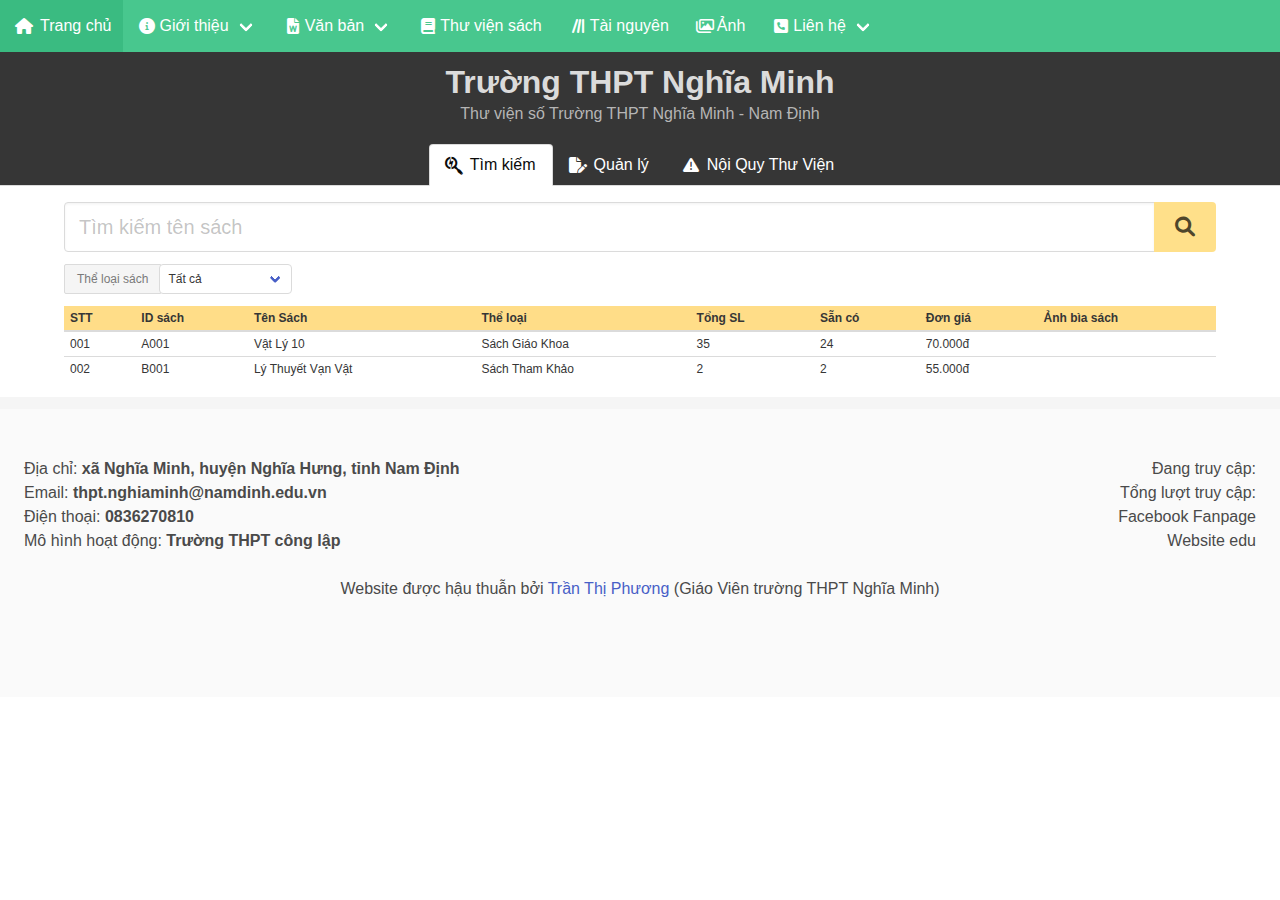
==== library/index.html @ 24c83bf4 "init" ====
<!doctype html>
<html lang="vi">

<head>
  <meta charset="utf-8">
  <meta http-equiv="x-ua-compatible" content="ie=edge">
  <meta name="viewport" content="width=device-width, initial-scale=1">
  <!-- Primary Meta Tags -->
  <title>THPT Nghĩa Minh - Nam Định | Thư viện</title>
  <meta name="title" content="THPT Nghĩa Minh - Nam Định">
  <meta name="description" content="Website trường THPT Nghĩa Minh - Nghĩa Hưng - Nam Định">

  <meta property="og:type" content="website">
  <meta property="og:title" content="Thư viện | THPT Nghĩa Minh - Nam Định">
  <meta property="og:description" content="Thư viện số | Trường THPT Nghĩa Minh - Nghĩa Hưng - Nam Định">
  <!-- <meta property="og:url" content=""> -->
  <!-- <meta property="og:image" content=""> -->


  <!-- CSS LIBRARY  -->
  <link rel="stylesheet" href="/static/css/bulma.min.css">
  <link rel="stylesheet" href="/static/css/FA-611-Free.min.css">
  <!-- Google tag (gtag.js) -->
  <!-- <script async src="https://www.googletagmanager.com/gtag/js?id=G-KWFKF0G847"></script> -->
  <script>
    window.dataLayer = window.dataLayer || [];
    function gtag() { dataLayer.push(arguments); }
    // gtag('js', new Date());  gtag('config', 'G-KWFKF0G847');
  </script>
  <!-- platform  -->
  <script src="/static/js/AkiPlatform.js" async></script>
  <!-- AKIBASE  -->
  <link rel="stylesheet" type="text/css" href="/static/css/akibase-2023.10.css">
  <link rel="stylesheet" type="text/css" href="/static/css/style.css">
  <script src="/static/js/akibase-2023.10.js"></script>
  <script src="/static/js/main.js"></script>
  <script src="/static/js/sorttable.js"></script>
  <script src="/static/js/library.js" defer></script>
</head>

<body class="has-navbar-fixed-top has-background-light">

  <div id="MAIN_PRELOAD">
    <div class="preloader"></div>
  </div>
  <!-- NOTIFICATION -->
  <div id="NOTI_AREA" class="container"></div>
  <!-- MODAL  -->
  <div id="MainModal" class="modal"></div>
  <!-- HEADPAGE  -->
  <section id="HEADPAGE" class="hero is-small is-dark">
    <div class="hero-body p-3">
      <div class="container has-text-centered">
        <h1 class="title has-text-weight-semi-bold has-text-grey-lighter">
          Trường THPT Nghĩa Minh
        </h1>
        <h2 class="subtitle is-size-6	has-text-grey-light">
          Thư viện số Trường THPT Nghĩa Minh - Nam Định
        </h2>
      </div>
    </div>
  </section>
</body>

<section class="TAB mb-1" id="tabs-library">
  <!-- TAB1 HEAD  -->
  <div class="TabHead has-background-dark pt-2">
    <div class="tabs is-dark is-centered is-boxed has-text-black">
      <ul>
        <li id="Find" data-name="Tìm kiếm" data-icon="fa-brands fa-searchengin fa-lg"> </li>
        <li id="Manage" data-name="Quản lý" data-icon="fa-solid fa-file-pen"> </li>
        <li id="Terms" data-name="Nội Quy Thư Viện" data-icon="fa-solid fa-triangle-exclamation"> </li>
      </ul>
    </div>
  </div>
  <!-- TAB1 BODY  -->
  <div class="TabBody pt-4 pb-4 has-background-white">
    <div id="Find-body" class="is-hidden container">
      <!-- search  -->
      <div class="field has-addons has-icons-right">
        <p class="control is-expanded">
          <input class="input is-medium" type="search" placeholder="Tìm kiếm tên sách">
        </p>
        <p class="control">
          <button class="button is-medium is-warning">
            <i class="fa-solid fa-magnifying-glass"></i>
          </button>
        </p>
      </div>
      <!-- search options -->
      <div class="field has-addons">
        <p class="control">
          <a class="button is-static is-small">Thể loại sách</a>
        </p>
        <p class="control">
        <div class="select is-small">
          <select>
            <option>Tất cả</option>
            <option>Sách Giáo Khoa</option>
            <option>Sách Tham Khảo</option>
            <option>Sách Nghiệp Vụ</option>
          </select>
        </div>
        </p>
      </div>
      <!-- end search option -->
      <div class="content">
        <div class="table-container limitHeight mb-0" style="max-height: 500px;">
          <table id="LibraryTable"
            class="table sortable is-fullwidth is-narrow is-hoverable is-size-7">
            <thead class="has-background-warning">
              <tr>
                <th>STT</th>
                <th>ID sách</th>
                <th style="min-width: 4em;">Tên Sách</th>
                <th>Thể loại</th>
                <th>Tổng SL</th>
                <th>Sẵn có</th>
                <th>Đơn giá</th>
                <th>Ảnh bìa sách</th>
              </tr>
            </thead>
            <tbody>
              <tr>
                <td>001</td>
                <td>A001</td>
                <td>Vật Lý 10</td>
                <td>Sách Giáo Khoa</td>
                <td>35</td>
                <td>24</td>
                <td>70.000đ</td>
                <td></td>
              </tr>
              <tr>
                <td>002</td>
                <td>B001</td>
                <td>Lý Thuyết Vạn Vật</td>
                <td>Sách Tham Khảo</td>
                <td>2</td>
                <td>2</td>
                <td>55.000đ</td>
                <td></td>
              </tr>
            </tbody>
          </table>
        </div>
      </div>
    </div>
    <div id="Manage-body" class="is-hidden container">
      <h3 class="title">Quản lý Thư viện</h3>
      <p class="subtitle">Xin chào <em><span class="username">USERNAME</span></em>
        <br>Tài khoản của bạn chưa được cấp quyền quản lý thư viện.
      </p>
      <div class="content">
        <div class="container box" style="height: 300px;"></div>

      </div>
    </div>
    <div id="Terms-body" class="is-hidden container">
      <div class="content">
        <h1 class="title">NỘI QUY PHÒNG THƯ VIỆN</h1>
        <div class="container content box">
          <blockquote>
            Thời gian mở cửa: Thư viện mở cửa từ <b>thứ hai đến thứ 7 hàng tuần</b> <br>
            Buổi sáng: <b>Từ 7h đến 11h</b> <br>
            Buổi chiều: <b>Từ 14h đến 17h</b> <br>
          </blockquote>
          Tất cả các cán bộ, giáo viên, nhân viên và học sinh đến đọc sách, nghiên cứu, học tập tại thư viện phải tuân thủ nội quy nhà trường và chú ý một số những quy định sau đây:
          <h4>I. Đối với cán bộ giáo viên, nhân viên và học sinh:</h4>
          <ul>
            <li>
              Điều 1: Sách, báo trong thư viện là tài sản chung của nhà trường, Mọi cán bộ, giáo viên, học sinh, đều có quyền sử dụng
              và có trách nhiệm xây dựng thư viện ngày một tốt hơn.
            </li>
            <li>Điều 2: Sách, báo trong thư viện phải được sắp xếp khoa học để giới thiệu và phục vụ kịp thời nhu cầu của bạn đọc.</li>
            <li>
              Điều 3: Lịch làm việc của trường trong tuần: <br>
              - Thứ 2, 4, 5, 6, 7: phục vụ bạn đọc. <br>
              - Thứ 3 tu bổ sách, báo và làm nghiệp vụ.
            </li>
            <li>Điều 4: Bạn đọc đến thư viện phải trật tự, giữ gìn vệ sinh chung, mượn sách đúng kỳ hạn và theo sự hướng dẫn của cán bộ Thư viện</li>
            <li>
              Điều 5: Một số sách bạn đọc có thể mượn về nhà. Thời hạn: <br>
              - Sách giáo khoa, sách nghiệp vụ: Mượn trong năm <br>
              - Sách tham khảo: 6 ngày
            </li>
            <li>Điều 6: Bạn đọc cần giữ gìn sách, báo cẩn thận, không được làm nhàu nát hoặc viết vẽ vào sách. Nếu làm hư nát, mất sẽ phải bồi thường với giá trị từ 1 đến 3 lần.</li>
          </ul>

          <i>Nghĩa Hưng, ngày 01 tháng 8 năm 2023</i>

        </div>
      </div>
    </div>
  </div>
</section>

</html>
---- static/css/akibase-2023.10.css ----
/* 
2023.06 NOTE: 

*/
:root {
  --mint: #e3f6f1;
}
html {
  scroll-behavior: smooth;
}
body::-webkit-scrollbar {
  background-color: #fff;
  width: 16px;
}
body::-webkit-scrollbar-track {
  background-color: #fff;
}
body::-webkit-scrollbar-thumb {
  background-color: #babac0;
  border-radius: 16px;
  border: 4px solid #fff;
}
body::-webkit-scrollbar-button {
  display: none;
}
/* FX */
@-webkit-keyframes fx-clear-fade {
  0% {
    opacity: 1;
  }
  100% {
    opacity: 0;
  }
}
@keyframes fx-clear-fade {
  0% {
    opacity: 1;
  }
  100% {
    opacity: 0;
  }
}
.fx-clear-fade {
  animation-name: fx-clear-fade;
  animation-duration: 0.3s;
}
@-webkit-keyframes fade {
  0% {
    opacity: 0
  }
  100% {
    opacity: 1
  }
}
@keyframes fade {
  0% {
    opacity: 0
  }
  100% {
    opacity: 1
  }
}
/* ___ PRELOAD __ */
#MAIN_PRELOAD {
  position: fixed;
  top: 0;
  left: 0;
  width: 100%;
  height: 100%;
  z-index: 9999;
  background: #222;
  opacity: 0.95;
}
.preloader {
  display: block;
  position: relative;
  left: 50%;
  top: 50%;
  width: 150px;
  height: 150px;
  margin: -75px 0 0 -75px;
  border-radius: 50%;
  border: 3px solid transparent;
  border-top-color: #FF0000;
  -webkit-animation: spin 2s linear infinite;
  animation: spin 2s linear infinite;
}
.preloader:before {
  content: "";
  position: absolute;
  top: 5px;
  left: 5px;
  right: 5px;
  bottom: 5px;
  border-radius: 50%;
  border: 3px solid transparent;
  border-top-color: #0000FF;
  -webkit-animation: spin 3s linear infinite;
  animation: spin 3s linear infinite;
}
.preloader:after {
  content: "";
  position: absolute;
  top: 15px;
  left: 15px;
  right: 15px;
  bottom: 15px;
  border-radius: 50%;
  border: 3px solid transparent;
  border-top-color: #000;
  -webkit-animation: spin 1.5s linear infinite;
  animation: spin 1.5s linear infinite;
}
@-webkit-keyframes spin {
  0% {
    -webkit-transform: rotate(0deg);
    -ms-transform: rotate(0deg);
    transform: rotate(0deg);
  }
  100% {
    -webkit-transform: rotate(360deg);
    -ms-transform: rotate(360deg);
    transform: rotate(360deg);
  }
}
@keyframes spin {
  0% {
    -webkit-transform: rotate(0deg);
    -ms-transform: rotate(0deg);
    transform: rotate(0deg);
  }
  100% {
    -webkit-transform: rotate(360deg);
    -ms-transform: rotate(360deg);
    transform: rotate(360deg);
  }
}
/* __ END PRELOAD __  */
/* MEDIA QUERY  */
@media screen and (max-width: 425px) {
  .menuFlex .button {
    font-size: 0.8rem;
  }
  .uploadArea {
    padding: 30px 5px !important;
  }
}
@media screen and (max-width: 1024px) {
  .navbar-dropdown .is-active {
    display: block;
  }
  .navbar-dropdown:not(.is-active) {
    display: none;
  }
  .slideShow {
    margin: 5px !important;
  }
  .slideShow .body {
    max-height: 220px !important;
  }
}
/* GLOBAL */
.w-25p {
  width: 25%;
}
.w-50p {
  width: 50%;
}
.w-33p {
  width: 33%;
}
.w-100p {
  width: 100%;
}
.w-fit {
  width: fit-content;
}
.w-25v {
  width: 25vw;
}
.w-50v {
  width: 50vw;
}
.w-100v {
  width: 100vw;
}
.h-25p {
  height: 25%;
}
.h-50p {
  height: 50%;
}
.h-100p {
  height: 100%;
}
.h-25v {
  height: 25vh;
}
.h-50v {
  height: 50vh;
}
.h-100v {
  height: 100vh;
}
.mh-auto {
  margin-left: auto;
  margin-right: auto;
}
.borderNONE {
  border: none !important;
}
.UserSelectNONE {
  user-select: none;
  -webkit-user-select: none;
}
table.sortable th:not(.DONT_SORTABLE) {
  cursor: pointer;
}
th {
  position: sticky;
  box-shadow: #000 0 0 3px;
  top: 0px;
  z-index: 1;
  background: #fd8;
}
.xOverFlow {
  overflow-x: auto;
}
.fadefx {
  -webkit-animation-name: fade;
  -webkit-animation-duration: 250ms;
  animation-name: fade;
  animation-duration: 250ms;
}
.embedContainer.small {
  flex-basis: auto;
  height: 240px;
}
.uploadArea {
  border-style: dashed;
  border-radius: 19px;
  border-width: 5px;
  cursor: pointer;
  width: 100%;
  padding: 60px 5px;
  transition: 0.7s;
  display: flex;
  border-color: #485fc7;
  background-color: #888888;
  color: #888888;
}
.uploadArea:hover {
  background-color: #cdc1a0;
}
.uploadArea::before {
  margin-bottom: 1rem;
  font-family: "Font Awesome 6 Free";
  content: "\f093";
  font-weight: 900;
  font-size: 3rem;
  text-align: center;
  color: #fff;
}
.uploadArea::after {
  content: "Kéo thả file vào đây hoặc bấm để chọn file";
  color: #fff;
  text-align: center;
  margin-top: 1rem;
}
input[type="file"]::file-selector-button {
  display: none;
}
/* FIX BULMA  */
a.navbar-item.newtab,
.button.newtab {
  flex-wrap: nowrap;
}
.flexBasisUnset {
  flex-basis: auto !important;
}
.navbar-end .navbar-dropdown {
  left: auto;
  right: 3px;
}
.tabs.is-dark.is-boxed a {
  color: #fff;
}
.tabs.is-dark.is-boxed li:not(.is-active) a:hover {
  background-color: #f5f5f559;
}
.tabs.is-boxed li.is-active a {
  color: unset;
}
nav.is-mint,
.button.is-mint,
.tabs.is-boxed.is-mint li.is-active a {
  background-color: var(--mint) !important;
  color: #222 !important;
}
.notification {
  opacity: 0.96;
  margin-bottom: 0.3rem !important;
  cursor: pointer;
  padding: 10px;
  max-height: 400px;
  overflow: hidden;
  box-sizing: border-box;
  transform: translateY(-20px);
  transition: all 0.1s;
}
.notification.show {
  transform: translateY(0);
}
.notification:hover {
  opacity: 1;
}
/* END FIX BULMA  */
/* START ELEMENTS  */
.navbar-item.redDot::after {
  content: '';
  width: 8px;
  height: 8px;
  background: red;
  border-radius: 100%;
  position: absolute;
  top: 17px;
  right: 12px;
}
#ModalNode div.loadingContainer {
  display: flex;
  justify-content: center;
}
#ModalNode span.loader {
  font-size: 3em;
}
.navbar-item.navIcon {
  width: 52px;
  display: flex;
  justify-content: center;
}
.menuFlex {
  display: flex;
  justify-content: space-evenly;
}
.akiflex-hor {
  display: flex;
  flex-direction: row;
  flex-wrap: nowrap;
  justify-content: space-between;
  align-content: space-between;
  align-items: center;
}
.akiflex-ver {
  display: flex;
  flex-direction: column;
  flex-wrap: nowrap;
  justify-content: space-between;
  align-content: space-between;
  align-items: center;
}
.box .head {
  width: 100%;
  display: block;
  position: relative;
}
#NOTI_AREA {
  position: fixed;
  left: 0;
  right: 0;
  top: 55px;
  z-index: 50;
  width: 32rem;
  max-width: 100%;
  word-break: break-word;
}
#NOTI_AREA .clearAll {
  position: absolute;
  right: 0;
  top: 0;
  color: white;
  display: none;
}
.notification>#NOTI_AREA:first-child {
  display: block;
}
.clearAll:hover {
  cursor: pointer;
  background: rgb(10 10 10 / 50%);
}
.clearAll {
  margin: 0.3rem;
  border-style: none;
  border-radius: 2px;
  background: rgb(10 10 10 / 20%);
  padding: 0.2rem 0.5rem;
}
.clearAll::after {
  content: "ClearAll";
}
/* SWITCH TOGGLE  */
.switch {
  position: relative;
  display: inline-block;
  width: 2.8em;
  height: 1.5em;
}
.switch input {
  opacity: 0;
  width: 0;
  height: 0;
}
.slider {
  position: absolute;
  cursor: pointer;
  top: 0;
  left: 0;
  right: 0;
  bottom: 0;
  background-color: #ccc;
  transition: .2s;
  display: flex;
  align-items: center;
}
.slider:before {
  content: "";
  height: 1em;
  width: 1em;
  margin-left: .3em;
  background-color: white;
  transition: .2s;
}
input:checked+.slider {
  background-color: #48c78e;
}
input:checked+.slider:before {
  transform: translateX(1.1em);
}
.slider.round {
  border-radius: 34px;
}
.slider.round:before {
  border-radius: 50%;
}
/* SLIDE SHOW */
.slideShow {
  background-color: inherit;
  margin: 0.5rem auto;
  max-width: 1024px;
}
.slideShow .body {
  height: 50vh;
  max-height: 400px;
  min-height: 270px;
  color: #ffffff;
  padding: 1rem;
  display: flex;
  position: relative;
  justify-content: center;
  align-items: flex-end;
}
.slideChild {
  display: none;
  position: absolute;
  top: 0;
  left: 0;
  right: 0;
  bottom: 0;
  border-radius: 14px;
  background-repeat: no-repeat;
  background-attachment: local;
  background-position: top;
  background-size: cover;
  text-align: center;
  background-color: #80808080;
  box-shadow: #8888 1px 1px 5px;
}
.slideChild .ss-text {
  position: absolute;
  bottom: 10px;
  left: 5px;
  right: 5px;
  text-shadow: #888 0 0 5px;
  color: #fff;
}
.slideShow .indicatorBox {
  display: flex;
  justify-content: center;
  align-items: center;
  height: fit-content;
}
.slideShow .indicator {
  transition: 0.5s;
  cursor: pointer;
  width: 20px;
  height: 20px;
  margin: 5px;
  border-radius: 50%;
  background-color: #ccc;
  box-shadow: #888 0 0 3px;
}
.slideShow .indicator.show {
  background-color: #fff;
  border-radius: 15px;
  width: 40px;
}
.slideShow .show {
  display: block !important;
  -webkit-animation-name: fade;
  -webkit-animation-duration: 0.5s;
  animation-name: fade;
  animation-duration: 0.5s;
}
---- static/css/style.css ----
html {
  overflow-y: auto;
}
#registerSection {
  max-width: 1080px;
}
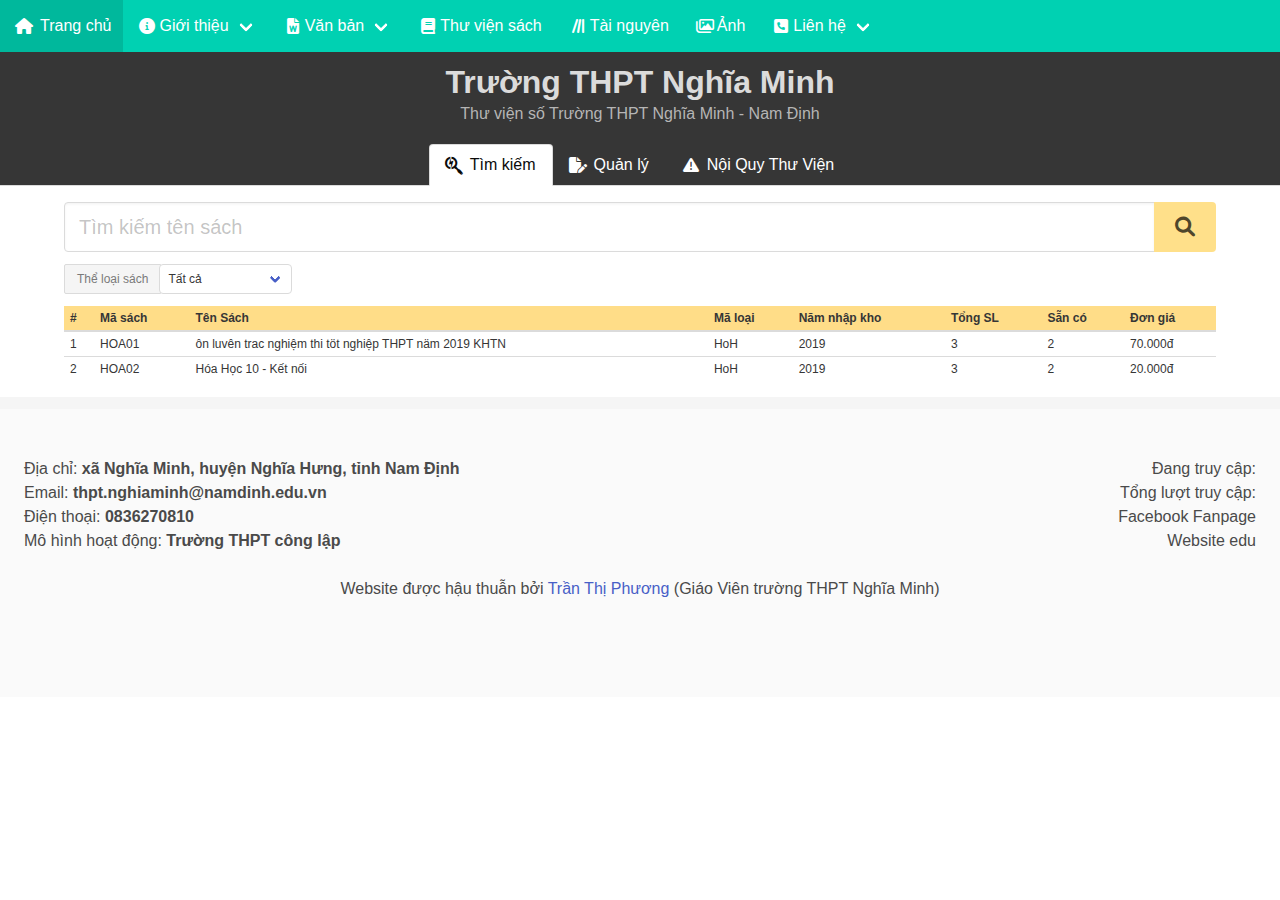
==== commit d468e199: "Update" ====
--- a/library/index.html
+++ b/library/index.html
@@ -104,46 +104,44 @@
         </p>
       </div>
       <!-- end search option -->
-      <div class="content">
-        <div class="table-container limitHeight mb-0" style="max-height: 500px;">
-          <table id="LibraryTable"
-            class="table sortable is-fullwidth is-narrow is-hoverable is-size-7">
-            <thead class="has-background-warning">
-              <tr>
-                <th>STT</th>
-                <th>ID sách</th>
-                <th style="min-width: 4em;">Tên Sách</th>
-                <th>Thể loại</th>
-                <th>Tổng SL</th>
-                <th>Sẵn có</th>
-                <th>Đơn giá</th>
-                <th>Ảnh bìa sách</th>
-              </tr>
-            </thead>
-            <tbody>
-              <tr>
-                <td>001</td>
-                <td>A001</td>
-                <td>Vật Lý 10</td>
-                <td>Sách Giáo Khoa</td>
-                <td>35</td>
-                <td>24</td>
-                <td>70.000đ</td>
-                <td></td>
-              </tr>
-              <tr>
-                <td>002</td>
-                <td>B001</td>
-                <td>Lý Thuyết Vạn Vật</td>
-                <td>Sách Tham Khảo</td>
-                <td>2</td>
-                <td>2</td>
-                <td>55.000đ</td>
-                <td></td>
-              </tr>
-            </tbody>
-          </table>
-        </div>
+      <div class="table-container limitHeight mb-0" style="max-height: 500px;">
+        <table id="LibraryTable"
+          class="table sortable is-fullwidth is-narrow is-hoverable is-size-7">
+          <thead class="has-background-warning counter parent">
+            <tr>
+              <th>#</th>
+              <th>Mã sách</th>
+              <th style="min-width: 4em;">Tên Sách</th>
+              <th class="AUTH">Mã loại</th>
+              <th class="AUTH">Năm nhập kho</th>
+              <th>Tổng SL</th>
+              <th>Sẵn có</th>
+              <th>Đơn giá</th>
+            </tr>
+          </thead>
+          <tbody>
+            <tr>
+              <td class="counter child"></td>
+              <td>HOA01</td>
+              <td>ôn luvên trac nghiệm thi töt nghiệp THPT näm 2019 KHTN</td>
+              <td>HoH</td>
+              <td>2019</td>
+              <td>3</td>
+              <td>2</td>
+              <td>70.000đ</td>
+            </tr>
+            <tr>
+              <td class="counter child"></td>
+              <td>HOA02</td>
+              <td>Hóa Học 10 - Kết nối</td>
+              <td>HoH</td>
+              <td>2019</td>
+              <td>3</td>
+              <td>2</td>
+              <td>20.000đ</td>
+            </tr>
+          </tbody>
+        </table>
       </div>
     </div>
     <div id="Manage-body" class="is-hidden container">
@@ -153,7 +151,6 @@
       </p>
       <div class="content">
         <div class="container box" style="height: 300px;"></div>
-
       </div>
     </div>
     <div id="Terms-body" class="is-hidden container">
--- a/static/css/akibase-2023.10.css
+++ b/static/css/akibase-2023.10.css
@@ -160,6 +160,13 @@
   }
 }
 /* GLOBAL */
+.counter.parent {
+  counter-reset: countVar;
+}
+.counter.child::after {
+  counter-increment: countVar;
+  content: counter(countVar);
+}
 .w-25p {
   width: 25%;
 }
--- a/static/css/style.css
+++ b/static/css/style.css
@@ -3,4 +3,4 @@
 }
 #registerSection {
   max-width: 1080px;
-}+}
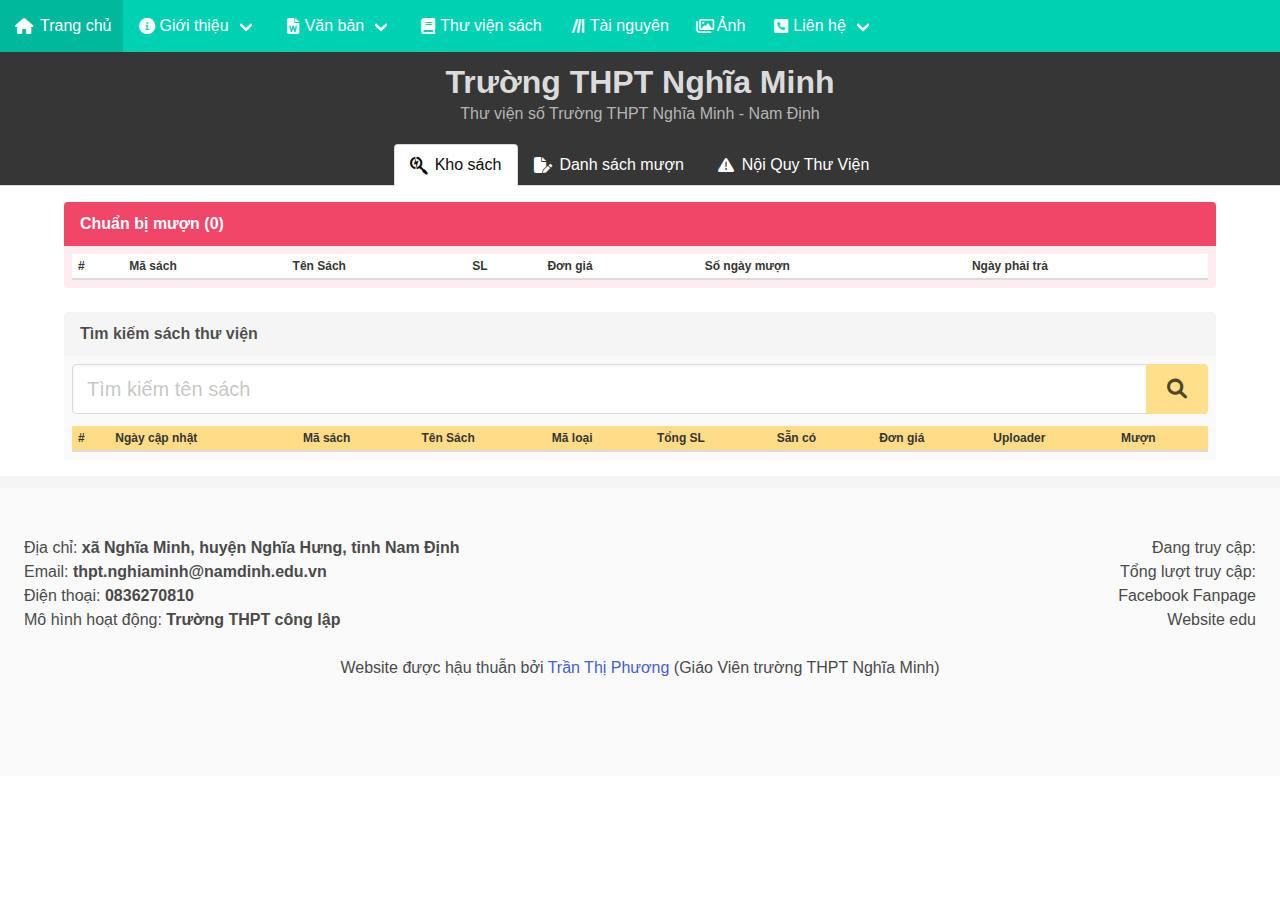
==== commit 0a03b325: "update start working with git correctly" ====
--- a/library/index.html
+++ b/library/index.html
@@ -32,10 +32,10 @@
   <!-- AKIBASE  -->
   <link rel="stylesheet" type="text/css" href="/static/css/akibase-2023.10.css">
   <link rel="stylesheet" type="text/css" href="/static/css/style.css">
-  <script src="/static/js/akibase-2023.10.js"></script>
-  <script src="/static/js/main.js"></script>
-  <script src="/static/js/sorttable.js"></script>
-  <script src="/static/js/library.js" defer></script>
+  <script src="/static/js/akibase-2023.10.js?r=1"></script>
+  <script src="/static/js/main.js?r=1"></script>
+  <script src="/static/js/sorttable.js?r=1"></script>
+  <script src="/static/js/library.js?r=2" defer></script>
 </head>
 
 <body class="has-navbar-fixed-top has-background-light">
@@ -67,8 +67,8 @@
   <div class="TabHead has-background-dark pt-2">
     <div class="tabs is-dark is-centered is-boxed has-text-black">
       <ul>
-        <li id="Find" data-name="Tìm kiếm" data-icon="fa-brands fa-searchengin fa-lg"> </li>
-        <li id="Manage" data-name="Quản lý" data-icon="fa-solid fa-file-pen"> </li>
+        <li id="Find" data-name="Kho sách" data-icon="fa-brands fa-searchengin fa-lg"> </li>
+        <li id="Manage" data-name="Danh sách mượn" data-icon="fa-solid fa-file-pen"> </li>
         <li id="Terms" data-name="Nội Quy Thư Viện" data-icon="fa-solid fa-triangle-exclamation"> </li>
       </ul>
     </div>
@@ -76,82 +76,187 @@
   <!-- TAB1 BODY  -->
   <div class="TabBody pt-4 pb-4 has-background-white">
     <div id="Find-body" class="is-hidden container">
+
+      <!-- ADMIN AREA -->
+      <article id="ManageLibrary" class="message is-info is-hidden">
+        <div class="message-header">Quản lý Kho sách [Admin] </div>
+        <div class="message-body pt-2">
+          <form id=admin_manageLib_form enctype="multipart/form-data" class="" method="post" onsubmit="library.AdminPost(this);return false;">
+            <p class="help mb-2">Mã sách được coi là ID riêng biệt cho từng tên sách.
+              <br> Ví dụ "Ngữ Văn 8 tập 1" sẽ có mã sách là riêng biệt và duy nhất, có thể có nhiều quyển
+            </p>
+            <div class="field is-horizontal">
+              <div class="field-body">
+                <div class="field has-addons">
+                  <p class="control">
+                    <a class="button is-static is-small">Mã Sách</a>
+                  </p>
+                  <p class="control">
+                    <input name=bid class="input is-small" type="text" maxlength="5">
+                  </p>
+                </div>
+                <div class="field has-addons" style="flex-basis: 100%;">
+                  <p class="control">
+                    <a class="button is-static is-small">Tên Sách</a>
+                  </p>
+                  <p class="control is-expanded">
+                    <input name=bname class="input is-small" type="text" maxlength="40">
+                  </p>
+                </div>
+                <div class="field has-addons">
+                  <p class="control">
+                    <a class="button is-static is-small">Mã loại</a>
+                  </p>
+                  <p class="control is-expanded">
+                    <input name=cateCode class="input is-small" type="text" maxlength="4">
+                  </p>
+                </div>
+              </div>
+            </div>
+            <div class="field is-horizontal">
+              <div class="field-body">
+                <div class="field has-addons">
+                  <p class="control">
+                    <a class="button is-static is-small">Số lượng</a>
+                  </p>
+                  <p class="control is-expanded">
+                    <input name=quanti class="input is-small" type="number" maxlength="5">
+                  </p>
+                </div>
+                <div class="field has-addons">
+                  <p class="control">
+                    <a class="button is-static is-small">Đơn giá</a>
+                  </p>
+                  <p class="control is-expanded">
+                    <input name="price" class="input is-small" type="number" maxlength="7">
+                  </p>
+                  <p class="control">
+                    <a class="button is-static is-small">VNĐ</a>
+                  </p>
+                </div>
+                <div class="field has-addons">
+                  <p class="control">
+                    <a class="button is-static is-small">Năm nhập kho</a>
+                  </p>
+                  <p class="control">
+                    <input name=inyear class="input is-small" type="number" maxlength="4">
+                  </p>
+                </div>
+                <div class="field has-addons">
+                  <p class="control">
+                    <button type="submit" class="button is-small is-success">
+                      <span class="icon"><i class="fa-solid fa-cloud-arrow-up"></i></span>
+                      <span>Cập nhật</span>
+                    </button>
+                  </p>
+                </div>
+              </div>
+            </div>
+          </form>
+        </div>
+      </article>
+
+      <!-- Cart AREA -->
+      <article id="LibraryCart" class="message is-danger">
+        <div class="message-header">
+          <p>Chuẩn bị mượn (<span class="num">0</span>)</p>
+        </div>
+        <div class="message-body p-2">
+          <div class="table-container limitHeight mb-0" style="max-height: 500px;">
+            <table id="LibraryCartTable"
+              class="table sortable is-fullwidth is-narrow is-hoverable is-size-7">
+              <thead class="counter parent">
+                <tr>
+                  <th>#</th>
+                  <th>Mã sách</th>
+                  <th style="min-width: 4em;">Tên Sách</th>
+                  <th>SL</th>
+                  <th>Đơn giá</th>
+                  <th>Số ngày mượn</th>
+                  <th>Ngày phải trả</th>
+                </tr>
+              </thead>
+              <tbody>
+              </tbody>
+            </table>
+          </div>
+        </div>
+      </article>
+
       <!-- search  -->
-      <div class="field has-addons has-icons-right">
-        <p class="control is-expanded">
-          <input class="input is-medium" type="search" placeholder="Tìm kiếm tên sách">
-        </p>
-        <p class="control">
-          <button class="button is-medium is-warning">
-            <i class="fa-solid fa-magnifying-glass"></i>
-          </button>
-        </p>
+      <article id="LibrarySearch" class="message is-light">
+        <div class="message-header">
+          Tìm kiếm sách thư viện
+        </div>
+        <div class="message-body p-2">
+          <div class="field has-addons has-icons-right is-fullwidth">
+            <p class="control is-expanded">
+              <input class="input is-medium" type="search" placeholder="Tìm kiếm tên sách">
+            </p>
+            <p class="control">
+              <button class="button is-medium is-warning">
+                <i class="fa-solid fa-magnifying-glass"></i>
+              </button>
+            </p>
+          </div>
+
+          <div class="table-container limitHeight mb-0" style="max-height: 700px;">
+            <table id="LibraryTable"
+              class="table sortable is-fullwidth is-narrow is-hoverable is-size-7">
+              <thead class="has-background-warning counter parent">
+                <tr>
+                  <th>#</th>
+                  <th>Ngày cập nhật</th>
+                  <th>Mã sách</th>
+                  <th style="min-width: 4em;">Tên Sách</th>
+                  <th>Mã loại</th>
+                  <th>Tổng SL</th>
+                  <th>Sẵn có</th>
+                  <th>Đơn giá</th>
+                  <th>Uploader</th>
+                  <th>Mượn</th>
+                </tr>
+              </thead>
+              <tbody>
+              </tbody>
+            </table>
+          </div>
+        </div>
+      </article>
+    </div>
+    <div id="Manage-body" class="is-hidden container">
+      <div class="ListBorrow">
+        <p class="title">Danh sách đã mượn: </p>
+        <div class="table-container limitHeight mb-0" style="max-height: 500px;">
+          <table id="BorrowedTable"
+            class="table sortable is-fullwidth is-narrow is-hoverable is-size-7">
+            <thead class="has-background-warning counter parent">
+              <tr>
+                <th>#</th>
+                <th>Mã sách</th>
+                <th style="min-width: 4em;">Tên Sách</th>
+                <th>SL (quyển)</th>
+                <th>Ngày mượn</th>
+                <th>Số ngày</th>
+                <th>Ngày phải trả</th>
+                <th>Ngày thực trả</th>
+                <th>Quá hạn</th>
+                <th>Cập nhật lần cuối</th>
+                <th>Cập nhật bởi</th>
+              </tr>
+            </thead>
+          </table>
+        </div>
       </div>
-      <!-- search options -->
-      <div class="field has-addons">
-        <p class="control">
-          <a class="button is-static is-small">Thể loại sách</a>
-        </p>
-        <p class="control">
-        <div class="select is-small">
-          <select>
-            <option>Tất cả</option>
-            <option>Sách Giáo Khoa</option>
-            <option>Sách Tham Khảo</option>
-            <option>Sách Nghiệp Vụ</option>
-          </select>
-        </div>
-        </p>
-      </div>
-      <!-- end search option -->
-      <div class="table-container limitHeight mb-0" style="max-height: 500px;">
-        <table id="LibraryTable"
-          class="table sortable is-fullwidth is-narrow is-hoverable is-size-7">
-          <thead class="has-background-warning counter parent">
-            <tr>
-              <th>#</th>
-              <th>Mã sách</th>
-              <th style="min-width: 4em;">Tên Sách</th>
-              <th class="AUTH">Mã loại</th>
-              <th class="AUTH">Năm nhập kho</th>
-              <th>Tổng SL</th>
-              <th>Sẵn có</th>
-              <th>Đơn giá</th>
-            </tr>
-          </thead>
-          <tbody>
-            <tr>
-              <td class="counter child"></td>
-              <td>HOA01</td>
-              <td>ôn luvên trac nghiệm thi töt nghiệp THPT näm 2019 KHTN</td>
-              <td>HoH</td>
-              <td>2019</td>
-              <td>3</td>
-              <td>2</td>
-              <td>70.000đ</td>
-            </tr>
-            <tr>
-              <td class="counter child"></td>
-              <td>HOA02</td>
-              <td>Hóa Học 10 - Kết nối</td>
-              <td>HoH</td>
-              <td>2019</td>
-              <td>3</td>
-              <td>2</td>
-              <td>20.000đ</td>
-            </tr>
-          </tbody>
-        </table>
-      </div>
-    </div>
-    <div id="Manage-body" class="is-hidden container">
-      <h3 class="title">Quản lý Thư viện</h3>
-      <p class="subtitle">Xin chào <em><span class="username">USERNAME</span></em>
-        <br>Tài khoản của bạn chưa được cấp quyền quản lý thư viện.
-      </p>
-      <div class="content">
-        <div class="container box" style="height: 300px;"></div>
-      </div>
+      <hr>
+      <!-- ADMIN AREA -->
+      <article id="ManageBorrow" class="message is-light">
+        <div class="message-header">
+          <p>[Admin] Quản lý mượn trả </p>
+        </div>
+        <div class="message-body">
+        </div>
+      </article>
     </div>
     <div id="Terms-body" class="is-hidden container">
       <div class="content">
@@ -190,6 +295,7 @@
       </div>
     </div>
   </div>
+  </div>
 </section>
 
 </html>--- a/static/css/style.css
+++ b/static/css/style.css
@@ -4,3 +4,6 @@
 #registerSection {
   max-width: 1080px;
 }
+table#LibraryCartTable th{
+  background-color: unset;
+}